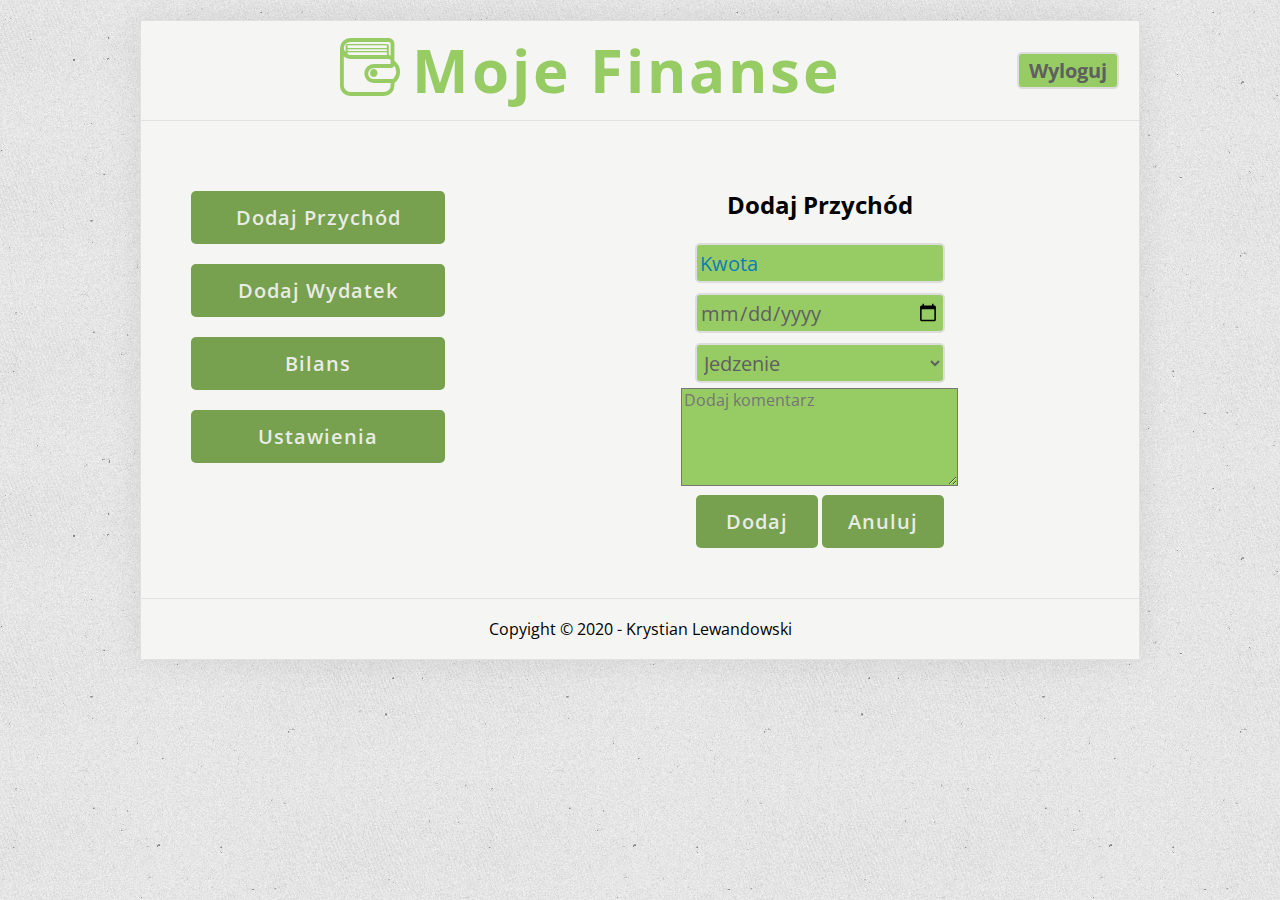
==== expenses.html @ c3d8d0fe "add page income, expense" ====
<!DOCTYPE html>
<html lang="pl">
<head>
    <meta charset="UTF-8">
    <meta name="viewport" content="width=device-width, initial-scale=1.0">
    <title>Moje Finanse</title>
    <!-- Styles -->
    <link rel="stylesheet" href="css/normalize.css">
    <link rel="stylesheet" href="css/style.css">
    <link rel="stylesheet" href="css/fontello.css">
    <!--Fonts-->
    <link href="https://fonts.googleapis.com/css2?family=Open+Sans:ital,wght@0,400;0,700;1,400;1,700&display=swap" rel="stylesheet">
    <style>
        body
        {
            background-image: url(img/tlo.jpg);
        }
        header{
            background-color: rgb(245, 245, 243);
        }
        
    </style>
</head>
<body>
    <div class="container">
        <header>
            <section class="brand">
                <a href="index.html"><div class="logo_fontello_wallet"> <i class="icon-wallet"></i></div></a>
                <a href="index.html"><div class="logo_name"><h2>Moje Finanse</h2></div></a>
            </section>
            <section class="log">
                <a href="log.html"><div class ="button_log"><h4>Wyloguj</h4></div></a>
            </section>
        </header>
        <main>
            <section class="main_page">
                <div class ="menu_bar">
                        <input type="submit" value="Dodaj Przychód">
                        <input type="submit" value="Dodaj Wydatek">
                        <input type="submit" value="Bilans">
                        <input type="submit" value="Ustawienia">
                </div>
                <div class ="Expense_panel">
                    <h2>Dodaj Przychód</h2>
                    <div class="field">
                        <input type="text" placeholder="Kwota" id = "income" onfocus=" this.placeholder=''" onblur="this.placeholder='Kwota'">
                    </div>
                    <div class="field">
                        <input type="date">
                    </div>
                    <div class="field">
                        <div class = "form">
                            <select name="lista">
                                <option value = "Praca">Jedzenie</option>
                                <option value="Opcja 2">Mieszkanie</option>
                                <option>Transport</option>
                                <option>Telekomunikacja</option>
                                <option value=""> Opieka zdrowotna</option>
                                <option value=""> Ubranie</option>
                                <option value=""> Higiena</option>
                                <option value=""> Dzieci </option>
                                <option value=""> Rozrywka</option>
                                <option value=""> Wycieczka</option>
                                <option value="">Szkolenia</option>
                                <option value="">Książki</option>
                                <option value="">Oszczędności</option>
                                <option value="">Na złotą jesień, czyli emeryturę</option>
                                <option value="">Spłata długów</option>
                                <option value="">Darowizna</option>
                                <option value="">Inne wydatki</option>
                            </select>
                        </div>
                    </div>
                    <div class="field">
                        <textarea name="komentarz" cols="28" rows="5" placeholder="Dodaj komentarz" onfocus=" this.placeholder=''" onblur="this.placeholder='Dodaj komentarz'" ></textarea>
                    </div>
                    <div class="field">
                        <input type="submit" value="Dodaj" >
                        <input type="submit" value="Anuluj" >
                    </div>
             </div>
            </section>
        </main>

        <footer>
            <p>Copyight &copy; 2020 - Krystian Lewandowski</p> 
        </footer>
    </div>  
</body>
</html>
---- css/style.css ----
*, *:before, *:after{
    box-sizing: border-box;
}
body{
    margin: 0;
    font-size: 16px;
    font-family: 'Open Sans', sans-serif;
    padding: 20px;
}
a:link{
    text-decoration: none;
}
img {
    max-width: 100%;
    height: auto;
}

/* Container */
.container{
    max-width: 1000px;
    margin: 0 auto;
    border: 1px solid #e1e1e1;
    border-radius: 5px;
    box-shadow: 0 0 35px #00000015;
    background-color: #f8f8f8;
}
/* Header */
header{
    display: flex;
    align-items: center;
    padding: 15px;
    justify-content: space-between;
}
.brand a, 
.brand img{
    display: block;
}
.log h4 {
    margin: 0;
    padding: 0;
}
.brand h2 {
    margin: 0;
    padding: 0;
    font-size: 60px;
}
.brand{
    display: flex;
    margin-right: auto;
    margin-left: auto;
    font-weight: 700;
    letter-spacing: 3px;
    justify-content: space-between;
}
.log {
    display: flex;
    font-size: 20px;
    justify-content: right;
    padding: 5px;
}
.button_log
{
    display: block;
    padding: 3px;
    background-color:  rgb(151, 204, 101);
    color: rgb(95, 95, 95);
    border: 2px solid #ddd;
    border-radius: 5px;
    outline: none;
    padding: 5px 10px;
    cursor: pointer;
}
.button_log:focus
{
    -webkit-box-shadow: 1px 1px 12px 3px rgba(0,0,0,0.75);
    -moz-box-shadow: 1px 1px 12px 3px rgba(0,0,0,0.75);
    box-shadow: 1px 1px 12px 3px rgba(0,0,0,0.75);
}
.button_log:hover
{
    background-color: rgb(151, 204, 101);
}

.logo_fontello_wallet{
    color: rgb(151, 204, 101)
}
.logo_name{
    color: rgb(151, 204, 101)
}

input[type=text],
input[type=password],
input[type=email],
input[type=date],
select
{
    margin-top: 5px;
    margin-bottom: 5px;
    padding: 3px;
    width: 250px;
    background-color: rgb(151, 204, 101);
    color: rgb(95, 95, 95);
    border: 2px solid #ddd;
    border-radius: 5px;
    height: 40px;
    font-size: 20px;
    outline: none;
}
input[type=text]:focus,
input[type=password]:focus
{
    -webkit-box-shadow: 1px 1px 12px 3px rgba(0,0,0,0.75);
    -moz-box-shadow: 1px 1px 12px 3px rgba(0,0,0,0.75);
    box-shadow: 1px 1px 12px 3px rgba(0,0,0,0.75);
}
input[type=text]::placeholder,
input[type=email]::placeholder, 
input[type=password]::placeholder 
{ /* Chrome, Firefox, Opera, Safari 10.1+ */
    color: rgb(14, 125, 177);
}
input[type=submit]
{
    margin-top: 20px;
    width: 254px;
    font-size: 20px;
    background-color: rgb(119, 161, 79);
    color: #f1f1f1f1;
    font-weight: 600;
    padding: 15px 10px;
    border: none;
    border-radius: 5px;
    cursor: pointer;
    letter-spacing: 1px;
    outline: none;
}
input[type=submit]:hover
{
    background-color: rgb(151, 204, 101);
}
.field input[type=submit] {
    margin-top: 5px;
    width: 122px;
    font-size: 20px;
    background-color: rgb(119, 161, 79);
    color: #f1f1f1f1;
    font-weight: 600;
    padding: 15px 10px;
    border: none;
    border-radius: 5px;
    cursor: pointer;
    letter-spacing: 1px;
    outline: none;
}
.field input[type=submit]:hover
{
    background-color: rgb(151, 204, 101);
}
textarea {
    background-color: rgb(151, 204, 101);
}

.main_page {
    display: flex;
    justify-content: space-between;
    padding: 50px;
    width: 100%;
}
.Income_panel {
    width: 60%;
    text-align: center;
    display: column;
}
.Expense_panel
{
    width: 60%;
    text-align: center;
}
.menu_bar
{
    width: 40%;
}
.action {
    display: block;
    padding: 20px; 
    justify-content: space-between;
    width: 60%;
}

/* Main */
.slider img {
    display: block;
}
main {
    justify-content: space-between;
    display: flex;
    border-top: solid 1px #e1e1e1;
    background-color: rgb(245, 245, 243);
}

.logging {
    border-radius: 30px;
    margin: 100px auto;
    padding: 30px;
    text-align: center;
    width: 400px;
    border-right: solid 1px #e1e1e1;
    border-top: solid 1px #e1e1e1;
    border-bottom: solid 1px #e1e1e1;
}
.register {
    border-radius: 30px;
    border: solid 1px #e1e1e1;
    margin: 100px auto;
    padding: 30px;
    text-align: center;
    width: 400px;
}
.field {

}
/* Article */
article {
    justify-content: space-between;
    display: flex;
    padding: 30px;
    margin-left: auto;
    margin-right: auto;
}

.logging
{
    justify-content: space-between;
    display: flex;
    padding: 30px;
    margin-left: auto;
    margin-right: auto;
}
.hello
{
    padding: 30px;
    margin-left: auto;
    margin-right: auto;
}
.hello h4 {
    text-align: center;
}

/* Footer */
footer {
    background-color: rgb(245, 245, 243);
    border-top: solid 1px #e1e1e1;
    text-align: center;
    padding: 5px 10px;
    margin: 0;
}

@media (max-width: 375px)
{
    
    header
    {
        flex-direction: column;
    }
    .brand {
        font-size: 40px;
        margin-right: auto;
        margin-left: auto;
    }
    main{
        flex-direction: column;
    }
}
---- css/fontello.css ----
@font-face {
  font-family: 'fontello';
  src: url('../font/fontello.eot?62167912');
  src: url('../font/fontello.eot?62167912#iefix') format('embedded-opentype'),
       url('../font/fontello.woff2?62167912') format('woff2'),
       url('../font/fontello.woff?62167912') format('woff'),
       url('../font/fontello.ttf?62167912') format('truetype'),
       url('../font/fontello.svg?62167912#fontello') format('svg');
  font-weight: normal;
  font-style: normal;
}
/* Chrome hack: SVG is rendered more smooth in Windozze. 100% magic, uncomment if you need it. */
/* Note, that will break hinting! In other OS-es font will be not as sharp as it could be */
/*
@media screen and (-webkit-min-device-pixel-ratio:0) {
  @font-face {
    font-family: 'fontello';
    src: url('../font/fontello.svg?62167912#fontello') format('svg');
  }
}
*/
 
 [class^="icon-"]:before, [class*=" icon-"]:before {
  font-family: "fontello";
  font-style: normal;
  font-weight: normal;
  speak: none;
 
  display: inline-block;
  text-decoration: inherit;
  width: 1em;
  margin-right: .2em;
  text-align: center;
  /* opacity: .8; */
 
  /* For safety - reset parent styles, that can break glyph codes*/
  font-variant: normal;
  text-transform: none;
 
  /* fix buttons height, for twitter bootstrap */
  line-height: 1em;
 
  /* Animation center compensation - margins should be symmetric */
  /* remove if not needed */
  margin-left: .2em;
 
  /* you can be more comfortable with increased icons size */
  /* font-size: 120%; */
 
  /* Font smoothing. That was taken from TWBS */
  -webkit-font-smoothing: antialiased;
  -moz-osx-font-smoothing: grayscale;
 
  /* Uncomment for 3D effect */
  /* text-shadow: 1px 1px 1px rgba(127, 127, 127, 0.3); */
}
 
.icon-wallet:before { content: '\e800'; font-size: 60px;} /* '' */
@media (max-width: 375px)
{
  .icon-wallet:before { content: '\e800'; font-size: 40px;} /* '' */
}
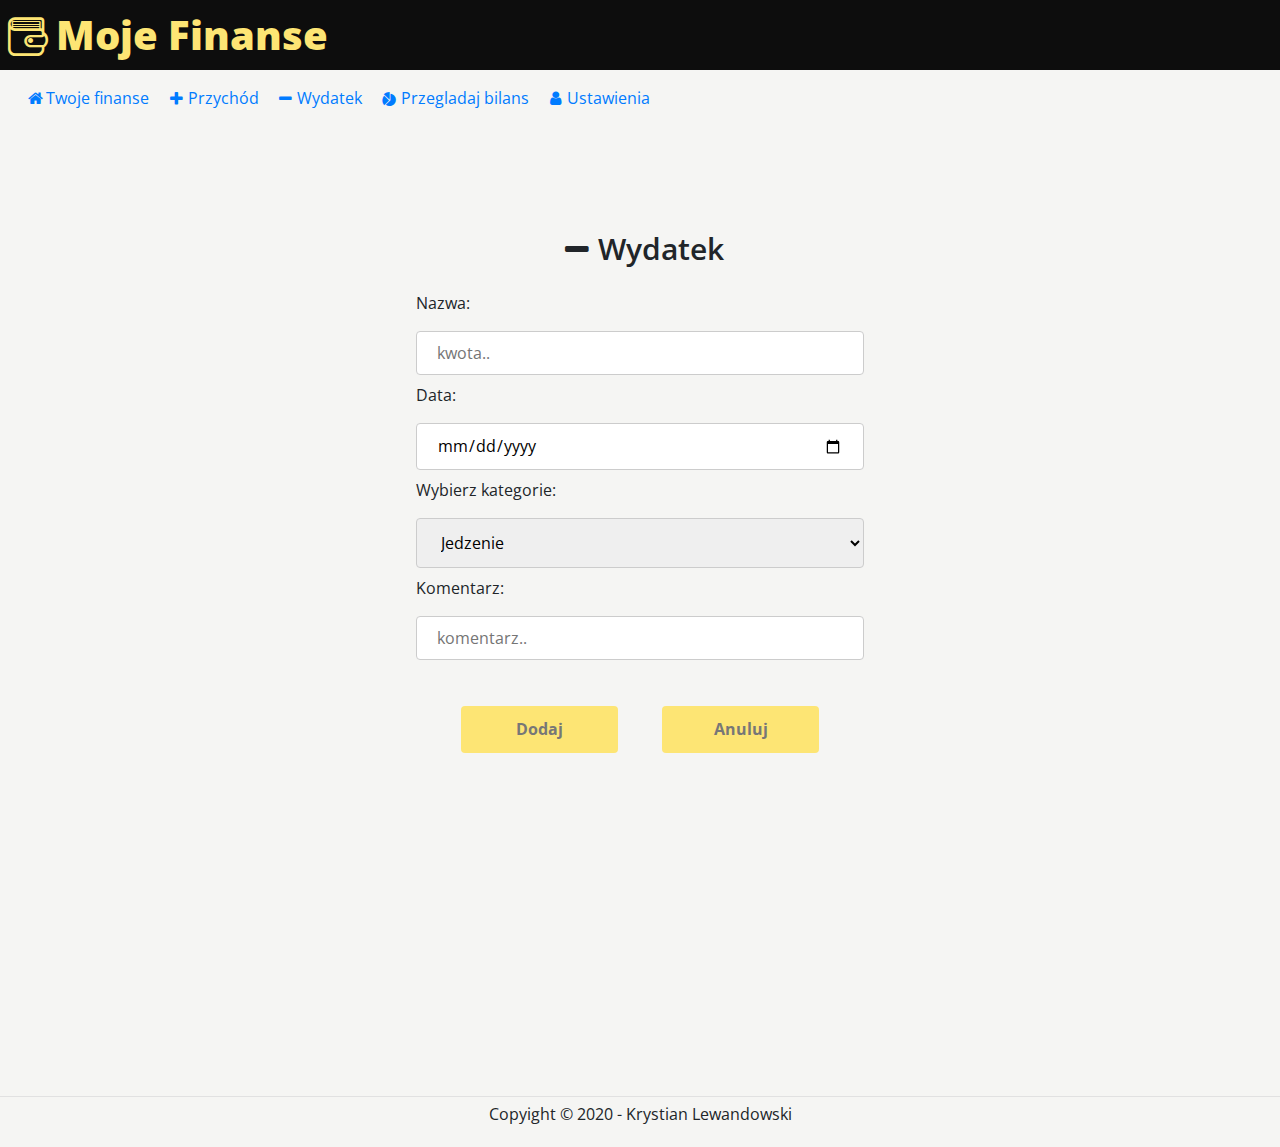
==== commit 92e6a95c: "fefactor" ====
--- a/expenses.html
+++ b/expenses.html
@@ -2,89 +2,103 @@
 <html lang="pl">
 <head>
     <meta charset="UTF-8">
-    <meta name="viewport" content="width=device-width, initial-scale=1.0">
+    <meta name="viewport" content="width=device-width, initial-scale=1, shrink-to-fit=no">
+
     <title>Moje Finanse</title>
     <!-- Styles -->
+    <link rel="stylesheet" href="css/bootstrap.min.css">
+    <link rel="stylesheet" href="https://stackpath.bootstrapcdn.com/bootstrap/4.4.1/css/bootstrap.min.css" integrity="sha384-Vkoo8x4CGsO3+Hhxv8T/Q5PaXtkKtu6ug5TOeNV6gBiFeWPGFN9MuhOf23Q9Ifjh" crossorigin="anonymous">
     <link rel="stylesheet" href="css/normalize.css">
-    <link rel="stylesheet" href="css/style.css">
     <link rel="stylesheet" href="css/fontello.css">
+    <link rel="stylesheet" href="style.css">
     <!--Fonts-->
     <link href="https://fonts.googleapis.com/css2?family=Open+Sans:ital,wght@0,400;0,700;1,400;1,700&display=swap" rel="stylesheet">
-    <style>
-        body
-        {
-            background-image: url(img/tlo.jpg);
-        }
-        header{
-            background-color: rgb(245, 245, 243);
-        }
-        
-    </style>
+
 </head>
 <body>
-    <div class="container">
-        <header>
-            <section class="brand">
-                <a href="index.html"><div class="logo_fontello_wallet"> <i class="icon-wallet"></i></div></a>
-                <a href="index.html"><div class="logo_name"><h2>Moje Finanse</h2></div></a>
-            </section>
-            <section class="log">
-                <a href="log.html"><div class ="button_log"><h4>Wyloguj</h4></div></a>
-            </section>
-        </header>
-        <main>
-            <section class="main_page">
-                <div class ="menu_bar">
-                        <input type="submit" value="Dodaj Przychód">
-                        <input type="submit" value="Dodaj Wydatek">
-                        <input type="submit" value="Bilans">
-                        <input type="submit" value="Ustawienia">
-                </div>
-                <div class ="Expense_panel">
-                    <h2>Dodaj Przychód</h2>
-                    <div class="field">
-                        <input type="text" placeholder="Kwota" id = "income" onfocus=" this.placeholder=''" onblur="this.placeholder='Kwota'">
+    <header>
+            <nav class="navbar_top  navbar-expand-md">
+                <a href="#" class="navbar-brand"><i class="icon-wallet d-inline-block align-bottom"></i>Moje Finanse</a>
+            </nav>   
+    </header>
+    <main>
+        <nav class="navbar  navbar-expand-md">
+            <button type="button" class="navbar-toggler" data-toggle="collapse" data-target="#mainmenu" aria-controls="mainmenu" aria-expanded="false" aria-label="Przełącznik nawigacji">
+                <span class="icon-th-list"></span>
+            </button>
+
+            <div class="collapse navbar-collapse" id="mainmenu">
+                <ul class= "navbar-nav">
+                    <li class="nav-item">
+                        <a href="home.html" class="nav-link"><i class="icon-home"></i>Twoje finanse</a>
+                    </li>
+                    <li class="nav-item">
+                        <a href="income.html" class="nav-link"><i class="icon-plus"></i>Przychód</a>
+                    </li>
+                    <li class="nav-item">
+                        <a href="expenses.html" class="nav-link"><i class="icon-minus"></i>Wydatek</a>
+                    </li>
+                    <li class="nav-item">
+                        <a href="#" class="nav-link"><i class="icon-chart-pie-alt"></i>Przegladaj bilans</a>
+                    </li>
+                    <li class="nav-item">
+                        <a href="#" class="nav-link"><i class="icon-user"></i>Ustawienia</a>
+                    </li>
+                </ul>
+            </div>
+        </nav> 
+        <section class="main_panel ">
+            
+            <div class="manage_panel">
+                <div class="heading"><i class="icon-minus"></i>Wydatek</div>
+                <form action="#.php">
+
+                    <label for="name"> Nazwa: </label>
+                    <input type="text" id="name" name="name" placeholder="kwota..">
+
+                    <label for="date"> Data: </label>
+                    <input type="date" id="date" name="date" >
+                    
+                    <label for="date">Wybierz kategorie: </label>
+                    <select name="lista">
+                        <option value = "Praca">Jedzenie</option>
+                        <option value="Opcja 2">Mieszkanie</option>
+                        <option>Transport</option>
+                        <option>Telekomunikacja</option>
+                        <option value=""> Opieka zdrowotna</option>
+                        <option value=""> Ubranie</option>
+                        <option value=""> Higiena</option>
+                        <option value=""> Dzieci </option>
+                        <option value=""> Rozrywka</option>
+                        <option value=""> Wycieczka</option>
+                        <option value="">Szkolenia</option>
+                        <option value="">Książki</option>
+                        <option value="">Oszczędności</option>
+                        <option value="">Na złotą jesień, czyli emeryturę</option>
+                        <option value="">Spłata długów</option>
+                        <option value="">Darowizna</option>
+                        <option value="">Inne wydatki</option>
+                    </select>
+
+                    <label for="comment"> Komentarz: </label>
+                    <input type="text" id="comment" name="comment" placeholder="komentarz..">
+                    
+                    <div style="display: flex; margin-top: 30px;">
+                        <input type="submit" value="Dodaj" style="width: 40%; margin-right: 5%; margin-left: 10%;">
+                        <input type="submit" value="Anuluj" style="width: 40%; margin-left: 5%; margin-right: 10%;">
                     </div>
-                    <div class="field">
-                        <input type="date">
-                    </div>
-                    <div class="field">
-                        <div class = "form">
-                            <select name="lista">
-                                <option value = "Praca">Jedzenie</option>
-                                <option value="Opcja 2">Mieszkanie</option>
-                                <option>Transport</option>
-                                <option>Telekomunikacja</option>
-                                <option value=""> Opieka zdrowotna</option>
-                                <option value=""> Ubranie</option>
-                                <option value=""> Higiena</option>
-                                <option value=""> Dzieci </option>
-                                <option value=""> Rozrywka</option>
-                                <option value=""> Wycieczka</option>
-                                <option value="">Szkolenia</option>
-                                <option value="">Książki</option>
-                                <option value="">Oszczędności</option>
-                                <option value="">Na złotą jesień, czyli emeryturę</option>
-                                <option value="">Spłata długów</option>
-                                <option value="">Darowizna</option>
-                                <option value="">Inne wydatki</option>
-                            </select>
-                        </div>
-                    </div>
-                    <div class="field">
-                        <textarea name="komentarz" cols="28" rows="5" placeholder="Dodaj komentarz" onfocus=" this.placeholder=''" onblur="this.placeholder='Dodaj komentarz'" ></textarea>
-                    </div>
-                    <div class="field">
-                        <input type="submit" value="Dodaj" >
-                        <input type="submit" value="Anuluj" >
-                    </div>
-             </div>
-            </section>
-        </main>
+                    
+                </form>
+            </div>
+        </section> 
 
-        <footer>
-            <p>Copyight &copy; 2020 - Krystian Lewandowski</p> 
-        </footer>
-    </div>  
+    </main>
+    <footer>
+        <p>Copyight &copy; 2020 - Krystian Lewandowski</p> 
+    </footer>
+
+    <script src="https://code.jquery.com/jquery-3.4.1.slim.min.js" integrity="sha384-J6qa4849blE2+poT4WnyKhv5vZF5SrPo0iEjwBvKU7imGFAV0wwj1yYfoRSJoZ+n" crossorigin="anonymous"></script>
+    <script src="https://cdn.jsdelivr.net/npm/popper.js@1.16.0/dist/umd/popper.min.js" integrity="sha384-Q6E9RHvbIyZFJoft+2mJbHaEWldlvI9IOYy5n3zV9zzTtmI3UksdQRVvoxMfooAo" crossorigin="anonymous"></script>
+    <script src="https://stackpath.bootstrapcdn.com/bootstrap/4.4.1/js/bootstrap.min.js" integrity="sha384-wfSDF2E50Y2D1uUdj0O3uMBJnjuUD4Ih7YwaYd1iqfktj0Uod8GCExl3Og8ifwB6" crossorigin="anonymous"></script>
 </body>
-</html>+</html>
--- a/css/fontello.css
+++ b/css/fontello.css
@@ -1,11 +1,11 @@
 @font-face {
   font-family: 'fontello';
-  src: url('../font/fontello.eot?62167912');
-  src: url('../font/fontello.eot?62167912#iefix') format('embedded-opentype'),
-       url('../font/fontello.woff2?62167912') format('woff2'),
-       url('../font/fontello.woff?62167912') format('woff'),
-       url('../font/fontello.ttf?62167912') format('truetype'),
-       url('../font/fontello.svg?62167912#fontello') format('svg');
+  src: url('../font/fontello.eot?54751743');
+  src: url('../font/fontello.eot?54751743#iefix') format('embedded-opentype'),
+       url('../font/fontello.woff2?54751743') format('woff2'),
+       url('../font/fontello.woff?54751743') format('woff'),
+       url('../font/fontello.ttf?54751743') format('truetype'),
+       url('../font/fontello.svg?54751743#fontello') format('svg');
   font-weight: normal;
   font-style: normal;
 }
@@ -15,7 +15,7 @@
 @media screen and (-webkit-min-device-pixel-ratio:0) {
   @font-face {
     font-family: 'fontello';
-    src: url('../font/fontello.svg?62167912#fontello') format('svg');
+    src: url('../font/fontello.svg?54751743#fontello') format('svg');
   }
 }
 */
@@ -55,8 +55,104 @@
   /* text-shadow: 1px 1px 1px rgba(127, 127, 127, 0.3); */
 }
  
-.icon-wallet:before { content: '\e800'; font-size: 60px;} /* '' */
-@media (max-width: 375px)
-{
-  .icon-wallet:before { content: '\e800'; font-size: 40px;} /* '' */
-}+.icon-login:before { content: '\e800'; } /* '' */
+.icon-key:before { content: '\e801'; } /* '' */
+.icon-adult:before { content: '\e802'; } /* '' */
+.icon-user:before { content: '\e803'; } /* '' */
+.icon-wallet:before { content: '\e804'; font-size: 40px; /*margin: 0.67em 0;*/} /* '' */
+.icon-home:before { content: '\e805'; } /* '' */
+.icon-calendar:before { content: '\e806'; } /* '' */
+.icon-phone:before { content: '\e807'; } /* '' */
+.icon-trash-empty:before { content: '\e808'; } /* '' */
+.icon-folder-open:before { content: '\e809'; } /* '' */
+.icon-folder:before { content: '\e80a'; } /* '' */
+.icon-mail:before { content: '\e80b'; } /* '' */
+.icon-search:before { content: '\e80c'; } /* '' */
+.icon-cancel:before { content: '\e80d'; } /* '' */
+.icon-cancel-circled:before { content: '\e80e'; } /* '' */
+.icon-ok-circled2:before { content: '\e80f'; } /* '' */
+.icon-ok:before { content: '\e810'; } /* '' */
+.icon-ok-circled:before { content: '\e811'; } /* '' */
+.icon-plus:before { content: '\e812'; } /* '' */
+.icon-plus-circled:before { content: '\e813'; } /* '' */
+.icon-minus:before { content: '\e814'; } /* '' */
+.icon-minus-circled:before { content: '\e815'; } /* '' */
+.icon-forward:before { content: '\e816'; } /* '' */
+.icon-print:before { content: '\e817'; } /* '' */
+.icon-pencil:before { content: '\e818'; } /* '' */
+.icon-location:before { content: '\e819'; } /* '' */
+.icon-left-big:before { content: '\e81a'; } /* '' */
+.icon-right-big:before { content: '\e81b'; } /* '' */
+.icon-flight:before { content: '\e81c'; } /* '' */
+.icon-umbrella:before { content: '\e81d'; } /* '' */
+.icon-truck:before { content: '\e81e'; } /* '' */
+.icon-key-1:before { content: '\e81f'; } /* '' */
+.icon-credit-card:before { content: '\e820'; } /* '' */
+.icon-user-1:before { content: '\e821'; } /* '' */
+.icon-users:before { content: '\e822'; } /* '' */
+.icon-user-add:before { content: '\e823'; } /* '' */
+.icon-thumbs-up:before { content: '\e824'; } /* '' */
+.icon-thumbs-down:before { content: '\e825'; } /* '' */
+.icon-plus-circled-1:before { content: '\e826'; } /* '' */
+.icon-plus-squared-1:before { content: '\e827'; } /* '' */
+.icon-minus-circled-1:before { content: '\e828'; } /* '' */
+.icon-minus-squared-1:before { content: '\e829'; } /* '' */
+.icon-plus-outline:before { content: '\e82a'; } /* '' */
+.icon-plus-1:before { content: '\e82b'; } /* '' */
+.icon-minus-outline:before { content: '\e82c'; } /* '' */
+.icon-minus-1:before { content: '\e82d'; } /* '' */
+.icon-th-list:before { content: '\e82e'; } /* '' */
+.icon-ok-outline:before { content: '\e82f'; } /* '' */
+.icon-ok-1:before { content: '\e830'; } /* '' */
+.icon-cancel-outline:before { content: '\e831'; } /* '' */
+.icon-cancel-1:before { content: '\e832'; } /* '' */
+.icon-cancel-circled-outline:before { content: '\e833'; } /* '' */
+.icon-cancel-circled-1:before { content: '\e834'; } /* '' */
+.icon-chart-pie:before { content: '\e835'; } /* '' */
+.icon-chart-pie-alt:before { content: '\e836'; } /* '' */
+.icon-phone-squared:before { content: '\f098'; } /* '' */
+.icon-money:before { content: '\f0d6'; } /* '' */
+.icon-mail-alt:before { content: '\f0e0'; } /* '' */
+.icon-user-md:before { content: '\f0f0'; } /* '' */
+.icon-stethoscope:before { content: '\f0f1'; } /* '' */
+.icon-coffee:before { content: '\f0f4'; } /* '' */
+.icon-food:before { content: '\f0f5'; } /* '' */
+.icon-doc-text:before { content: '\f0f6'; } /* '' */
+.icon-ambulance:before { content: '\f0f9'; } /* '' */
+.icon-medkit:before { content: '\f0fa'; } /* '' */
+.icon-beer:before { content: '\f0fc'; } /* '' */
+.icon-h-sigh:before { content: '\f0fd'; } /* '' */
+.icon-plus-squared:before { content: '\f0fe'; } /* '' */
+.icon-quote-left:before { content: '\f10d'; } /* '' */
+.icon-quote-right:before { content: '\f10e'; } /* '' */
+.icon-reply:before { content: '\f112'; } /* '' */
+.icon-folder-open-empty:before { content: '\f115'; } /* '' */
+.icon-calendar-empty:before { content: '\f133'; } /* '' */
+.icon-extinguisher:before { content: '\f134'; } /* '' */
+.icon-rocket:before { content: '\f135'; } /* '' */
+.icon-minus-squared:before { content: '\f146'; } /* '' */
+.icon-minus-squared-alt:before { content: '\f147'; } /* '' */
+.icon-ok-squared:before { content: '\f14a'; } /* '' */
+.icon-dollar:before { content: '\f155'; } /* '' */
+.icon-down:before { content: '\f175'; } /* '' */
+.icon-up:before { content: '\f176'; } /* '' */
+.icon-left:before { content: '\f177'; } /* '' */
+.icon-right:before { content: '\f178'; } /* '' */
+.icon-plus-squared-alt:before { content: '\f196'; } /* '' */
+.icon-cab:before { content: '\f1b9'; } /* '' */
+.icon-taxi:before { content: '\f1ba'; } /* '' */
+.icon-file-pdf:before { content: '\f1c1'; } /* '' */
+.icon-binoculars:before { content: '\f1e5'; } /* '' */
+.icon-calc:before { content: '\f1ec'; } /* '' */
+.icon-cc-visa:before { content: '\f1f0'; } /* '' */
+.icon-cc-mastercard:before { content: '\f1f1'; } /* '' */
+.icon-trash:before { content: '\f1f8'; } /* '' */
+.icon-bus:before { content: '\f207'; } /* '' */
+.icon-heartbeat:before { content: '\f21e'; } /* '' */
+.icon-user-plus:before { content: '\f234'; } /* '' */
+.icon-bed:before { content: '\f236'; } /* '' */
+.icon-address-card:before { content: '\f2bb'; } /* '' */
+.icon-address-card-o:before { content: '\f2bc'; } /* '' */
+.icon-id-badge:before { content: '\f2c1'; } /* '' */
+.icon-id-card:before { content: '\f2c2'; } /* '' */
+.icon-id-card-o:before { content: '\f2c3'; } /* '' */--- a/style.css
+++ b/style.css
@@ -0,0 +1,254 @@
+*, *:before, *:after{
+    box-sizing: border-box;
+}
+body{
+    margin: 0;
+    padding: 0px;
+    font-size: 16px;
+    font-family: 'Open Sans', sans-serif;
+    background-color: rgb(242, 242, 242);
+}
+a:link {
+    text-decoration: none;
+}
+a:visited {
+    text-decoration: none;
+}
+.wrapper {
+    background-image: url(img/rupixen-com-Q59HmzK38eQ-unsplash-3.jpg);
+    min-height: 700px;
+}
+img {
+    max-width: 100%;
+    height: auto;
+}
+/* kolory:
+czarny 13 13 13
+szary 119, 119, 119
+napisy jasny szary 171 171 171
+zolty 235 229 116
+tlo 242 242 242
+*/
+/* Header */
+header {
+    background-color: rgb(13, 13, 13);
+    display: flex;
+    color: rgb(253, 229, 116);
+}
+.discripton {
+    font-size: 20px;
+    font-weight: 700;
+    color: rgb(13 , 13, 13);
+    margin-top: 30px;
+    border-radius: 5px;
+    background-color: rgb(245, 245, 243);
+    padding: 20px;
+    opacity: 60%;
+}
+
+label {
+    display: flex
+}
+
+/* NAV */
+nav {
+    width: 100%;
+    display: block;
+}
+.navbar_top a {
+    color: rgb(253, 229, 116);
+    display: flex;
+    font-size: 40px;
+    font-weight: 800;
+}
+nav h1 {
+    margin-left: 10px;
+}
+
+/* main */
+main {
+    min-height: 700px;
+    background-color: rgb(245, 245, 243);
+    text-align: center;
+}
+.main_panel {
+    margin-top: 100px;
+    max-width: 70%;
+    min-height: calc(100vh - 30px); 
+    margin-left: auto;
+    margin-right: auto;
+}
+.manage_panel {
+    width: 50%;
+    justify-content: center;
+    margin-left: auto;
+    margin-right: auto;
+}
+.log_panel {
+    margin-top: 30px;
+    border-radius: 5px;
+    background-color: rgb(245, 245, 243);
+    padding: 20px;
+}
+.register_panel {
+    max-width: 350px;
+    margin-top: 30px;
+    border-radius: 5px;
+    background-color: rgb(245, 245, 243);
+    padding: 20px;
+}
+
+.heading {
+    justify-content: center;
+    width: 100%;
+    display: flex;
+    font-size: 30px;
+    font-weight: 600;
+    margin-bottom: 20px;
+}
+
+/*bilans panel*/
+.bilans_panel {
+    margin-left: auto;
+    margin-right: auto;
+    width: 100%;
+    display: block;
+    border: 2px solid #ccc;
+    padding: 10px;
+    font-weight: 600;
+    max-height: 300px;
+    overflow: scroll;
+    
+}
+.income_box {
+    padding: 5px;
+    border: 1px solid #ccc;
+    background-color: rgb(127, 243, 177);
+    display: flex;
+}
+.expense_box {
+    padding: 5px;
+    border: 1px solid #ccc;
+    background-color: rgb(255, 148, 129);
+    display: flex;
+}
+.income_item {
+    width: 33%;
+}
+/*Main nav*/
+
+
+/*Inputy*/
+
+input[type=text], 
+input[type= password],
+input[type= email],
+input[type=date],
+select {
+    width: 100%;
+    padding: 12px 20px;
+    margin: 8px 0;
+    display: inline-block;
+    border: 1px solid #ccc;
+    border-radius: 4px;
+    box-sizing: border-box;
+  }
+  
+input[type=submit] {
+    width: 100%;
+    background-color: rgb(253, 229, 116);
+    color: rgb(119, 119, 119);
+    font-weight: 700;
+    padding: 14px 20px;
+    margin: 8px 0;
+    border: none;
+    border-radius: 4px;
+    cursor: pointer;
+}
+  
+input[type=submit]:hover {
+    background-color: rgb(248, 219, 89);
+  }
+
+/* Footer */
+footer {
+    background-color: rgb(245, 245, 243);
+    border-top: solid 1px #e1e1e1;
+    text-align: center;
+    padding: 5px 10px;
+    margin: 0;
+}
+/* RWD */
+
+@media (max-width: 800px) {
+    .navbar_top a {
+        color: rgb(253, 229, 116);
+        display: flex;
+        font-size: 40px;
+        font-weight: 600;
+    }
+    .main_panel {
+        margin-top: 50px;
+        max-width: 90%;
+        margin-left: auto;
+        margin-right: auto;
+    }
+    .manage_panel {
+        width: 70%;
+        justify-content: center;
+        margin-left: auto;
+        margin-right: auto;
+    }
+
+}
+@media (max-width: 330px) {
+    .navbar_top a {
+        color: rgb(253, 229, 116);
+        display: block;
+        font-size: 20px;
+        font-weight: 600;
+    }
+    .main_panel {
+        margin-top: 50px;
+        max-width: 90%;
+        margin-left: auto;
+        margin-right: auto;
+    }
+    .heading {
+        display: flex;
+        font-size: 30px;
+        font-weight: 400;
+    }
+    .manage_panel {
+        width: 95%;
+        justify-content: center;
+        margin-left: auto;
+        margin-right: auto;
+    }
+}
+
+@media (max-width: 415px) {
+    .navbar_top a {
+        color: rgb(253, 229, 116);
+        display: flex;
+        font-size: 30px;
+        font-weight: 600;
+    }
+    .main_panel {
+        margin-top: 50px;
+        max-width: 90%;
+        margin-left: auto;
+        margin-right: auto;
+    }
+    .heading {
+    display: flex;
+    font-size: 30px;
+    font-weight: 400;
+    }
+    .manage_panel {
+        width: 90%;
+        justify-content: center;
+        margin-left: auto;
+        margin-right: auto;
+    }
+}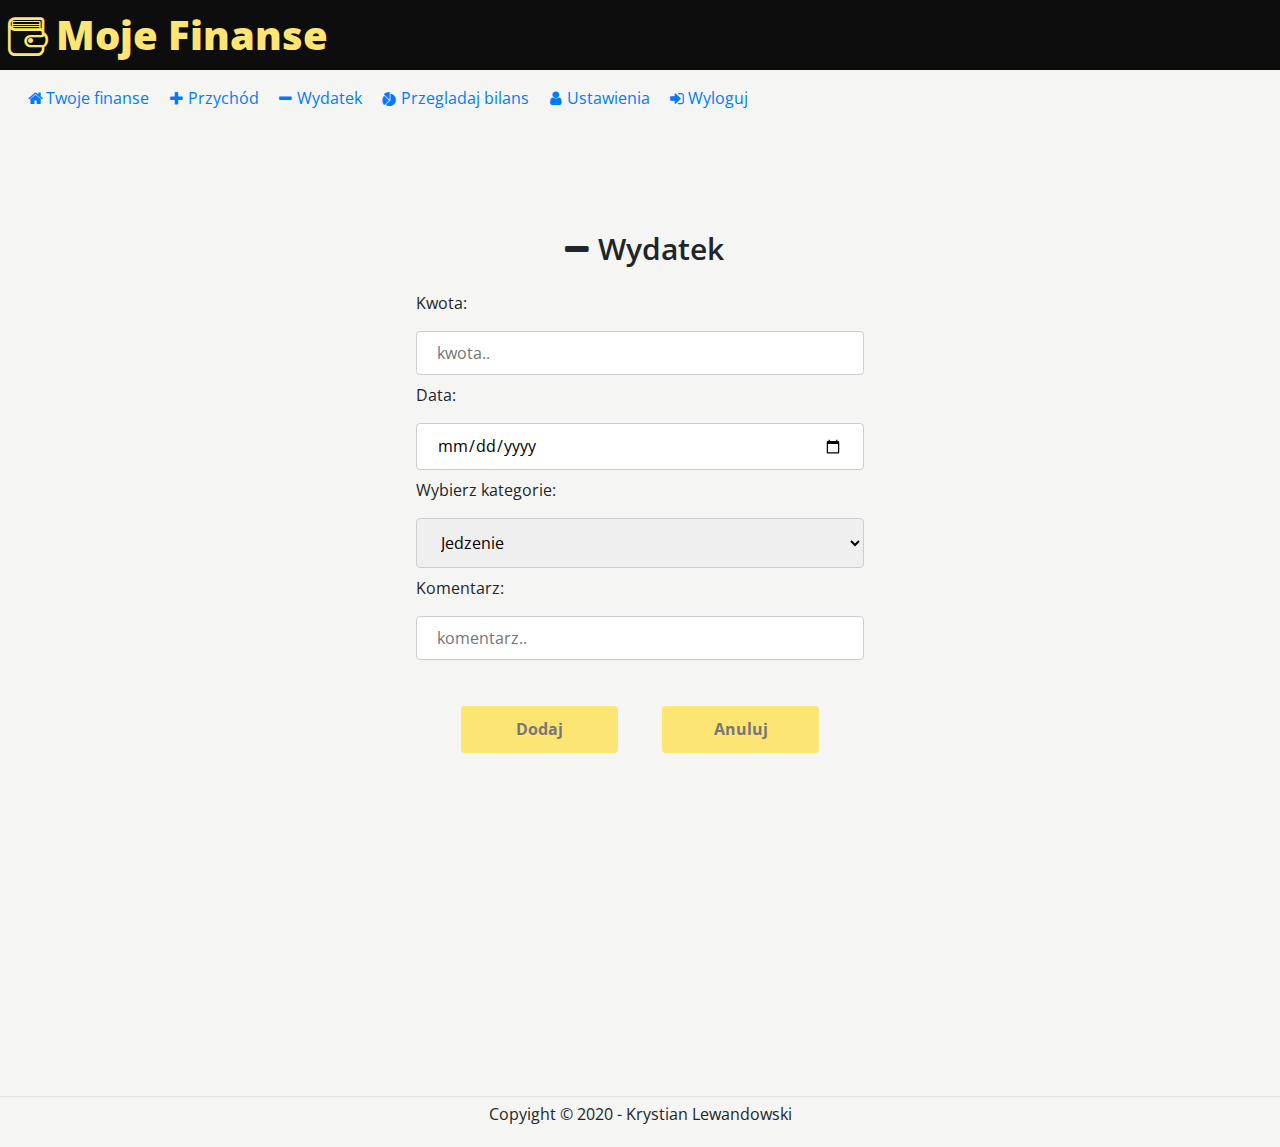
==== commit 590923d0: "make data button" ====
--- a/expenses.html
+++ b/expenses.html
@@ -23,7 +23,7 @@
     </header>
     <main>
         <nav class="navbar  navbar-expand-md">
-            <button type="button" class="navbar-toggler" data-toggle="collapse" data-target="#mainmenu" aria-controls="mainmenu" aria-expanded="false" aria-label="Przełącznik nawigacji">
+            <button type="button" class="navbar-toggler hamburger" data-toggle="collapse" data-target="#mainmenu" aria-controls="mainmenu" aria-expanded="false" aria-label="Przełącznik nawigacji">
                 <span class="icon-th-list"></span>
             </button>
 
@@ -44,6 +44,9 @@
                     <li class="nav-item">
                         <a href="#" class="nav-link"><i class="icon-user"></i>Ustawienia</a>
                     </li>
+                    <li class="nav-item">
+                        <a href="#" class="nav-link"><i class="icon-login"></i>Wyloguj</a>
+                    </li>
                 </ul>
             </div>
         </nav> 
@@ -53,7 +56,7 @@
                 <div class="heading"><i class="icon-minus"></i>Wydatek</div>
                 <form action="#.php">
 
-                    <label for="name"> Nazwa: </label>
+                    <label for="name"> Kwota: </label>
                     <input type="text" id="name" name="name" placeholder="kwota..">
 
                     <label for="date"> Data: </label>
--- a/style.css
+++ b/style.css
@@ -135,8 +135,31 @@
 .income_item {
     width: 33%;
 }
+.pick_date {
+    text-align: left;
+    margin: 10px;
+}
 /*Main nav*/
 
+.dropdown-content {
+display: none;
+color: #007bff;
+padding: 12px 16px;
+z-index: 1;
+}
+/*
+.dropdown:hover .dropdown-content {
+display: block;
+}
+.dropdown-content:hover {
+background-color: rgb(236, 198, 29);
+color: #007bff;
+}
+.nav-item:hover {
+    background-color: rgb(253, 229, 116);
+    border-radius: 5px;
+}
+*/
 
 /*Inputy*/
 
@@ -169,7 +192,27 @@
 input[type=submit]:hover {
     background-color: rgb(248, 219, 89);
   }
-
+  /*hamburger button*/
+.hamburger {
+    width: 40px;
+    height: 35px;
+    border: 0;
+    border-top: 5px solid white;
+    background: transparent;
+}
+.hamburger::before, .hamburger::after {
+    content: '';
+    position: absolute;
+    top: 0;
+    left: 0;
+    width: 100%;
+    border-top: 5px solid white;
+    transform: translateY(10px);
+
+}
+.hamburger::after {
+    transform: translateY(25px);
+}
 /* Footer */
 footer {
     background-color: rgb(245, 245, 243);
